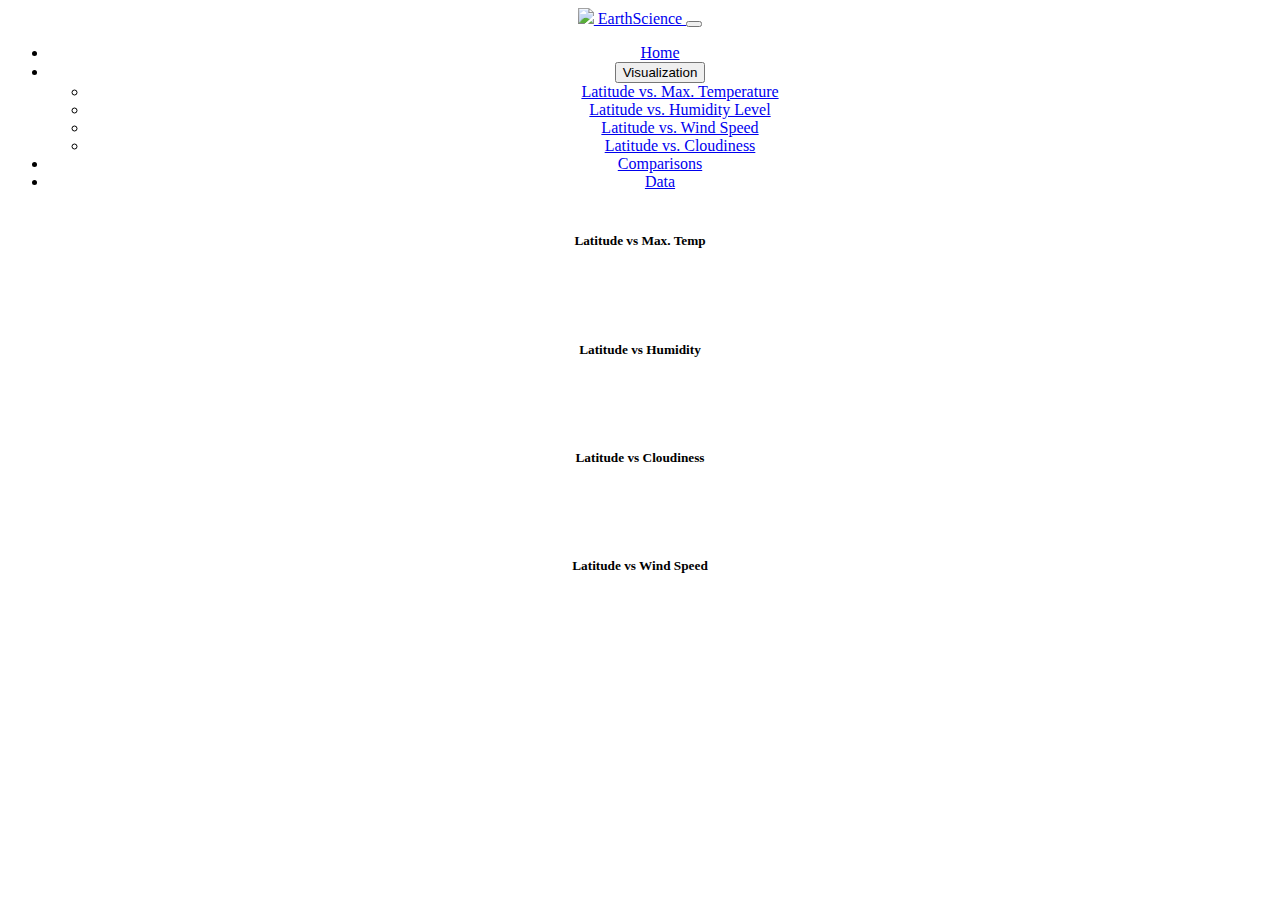
==== comparison.html @ d390e805 "add responsive columns to comparison.html" ====
<!DOCTYPE html>
<html lang="en-us">
    <head>
        <meta charset="UTF-8">
        <title>Latitude vs. All Metrics - EarthScience</title>

        <!--Bring in bootstrap -->
        <link href="https://cdn.jsdelivr.net/npm/bootstrap@5.0.0-beta1/dist/css/bootstrap.min.css" 
                rel="stylesheet" integrity="sha384-giJF6kkoqNQ00vy+HMDP7azOuL0xtbfIcaT9wjKHr8RbDVddVHyTfAAsrekwKmP1" 
                crossorigin="anonymous">

        <link rel='stylesheet' href="style.css"> 
        <script src="index.js" type="text/javascript" defer></script>
   
    </head>
    <body class="d-flex flex-column min-vh-100">
        
      <nav class="navbar navbar-expand-lg navbar-light bg-light">
        <div class="container-fluid">
          <a class="navbar-brand" href="#">
            <img src="Resources/assets/globe.png" width="40">  
            EarthScience
        </a>
          <button class="navbar-toggler" type="button" data-bs-toggle="collapse" data-bs-target="#navbarNav" aria-controls="navbarNav" aria-expanded="false" aria-label="Toggle navigation">
            <span class="navbar-toggler-icon"></span>
          </button>
          <div class="collapse navbar-collapse" id="navbarNav">
            <ul class="navbar-nav">
              <li class="nav-item">
                <a class="nav-link" aria-current="page" href="index.html">Home</a>
              </li>
              <li class="nav-item">
                <div class="dropdown">
                  <button class="btn btn-secondary dropdown-toggle" type="button" id="dropdownMenuButton" data-bs-toggle="dropdown" aria-expanded="false">
                    Visualization
                  </button>
                  <ul class="dropdown-menu" aria-labelledby="dropdownMenuButton">
                    <li><a class="dropdown-item" href="vis-max-temp.html">Latitude vs. Max. Temperature</a></li>
                    <li><a class="dropdown-item" href="viz-humid-level.html">Latitude vs. Humidity Level</a></li>
                    <li><a class="dropdown-item" href="viz-wind-speed.html">Latitude vs. Wind Speed</a></li>
                    <li><a class="dropdown-item" href="viz-cloud.html">Latitude vs. Cloudiness</a></li>
                  </ul>
                </div>

              </li>
              <li class="nav-item">
                <a class="nav-link active" href="comparison.html">Comparisons</a>
              </li>
              <li class="nav-item">
                <a class="nav-link" href="data.html" target="_self">Data</a>
              </li>
            </ul>
          </div>
        </div>
    </nav>

          <div class="container">
            <div class="row justify-content-md-center">
              <div class="col-xl-6 col-lg-6 col-md-6 col-sm-6">
                  <h5 class="compare"><strong >Latitude vs Max. Temp</strong></h5>
                  <img class="all-plot-img" src="Resources/assets/max-temp.png" alt="">
              </div>
              <div class="col-xl-6 col-lg-6 col-md-6 col-sm-6">
                  <h5 class="compare"><strong >Latitude vs Humidity</strong></h5>
                  <img class="all-plot-img" src="Resources/assets/humidity.png" alt="">
              </div>
              <div class="col-xl-6 col-lg-6 col-md-6 col-sm-6">
                  <h5 class="compare"><strong >Latitude vs Cloudiness</strong></h5>
                  <img class="all-plot-img" src="Resources/assets/cloudiness.png" alt="">
              </div>
              <div class="col-xl-6 col-lg-6 col-md-6 col-sm-6">
                  <h5 class="compare"><strong >Latitude vs Wind Speed</strong></h5>
                  <img class="all-plot-img" src="Resources/assets/wind-speed.png" alt="">
              </div>
            </div>
          </div>

          <template id="common-footer"></template>

        <script src="https://code.jquery.com/jquery-3.3.1.slim.min.js" integrity="sha384-q8i/X+965DzO0rT7abK41JStQIAqVgRVzpbzo5smXKp4YfRvH+8abtTE1Pi6jizo" crossorigin="anonymous"></script>
        <script src="https://cdn.jsdelivr.net/npm/@popperjs/core@2.5.4/dist/umd/popper.min.js" integrity="sha384-q2kxQ16AaE6UbzuKqyBE9/u/KzioAlnx2maXQHiDX9d4/zp8Ok3f+M7DPm+Ib6IU" crossorigin="anonymous"></script>
        <script src="https://cdn.jsdelivr.net/npm/bootstrap@5.0.0-beta1/dist/js/bootstrap.min.js" integrity="sha384-pQQkAEnwaBkjpqZ8RU1fF1AKtTcHJwFl3pblpTlHXybJjHpMYo79HY3hIi4NKxyj" crossorigin="anonymous"></script>
    </body>
</html>
---- style.css ----
/* for all pages */

body {
    text-align: center;
}

h3, h4 {
    border-bottom: 2px solid grey;
    border-bottom-style: double;
    padding: 20px;
}

h5 {
    text-align: center;
    padding-top: 20px;
    padding-bottom: 10px;
}

p {
    padding-top: 20px;
    text-indent: 30px;
    text-align: justify;
}

.col-6, .col-4 {
    float: left;
}

.col-6 {
    width: 60%;
}
.col-4 {
    width: 40%;
}

/* Footer */

.list-inline {
    padding-top: 20px;

}

.copyright {
    text-align: center;
    
}

/* index.html only*/
#nest-column {
    float:left;
    padding: 10px;
    width: 50%;  
}

.preview {
    width: 100%;
}

.h4-indx {
    padding-top: 25px;
}

/* comparison.html only */
.all-plot-img {
    width: 80%;
}
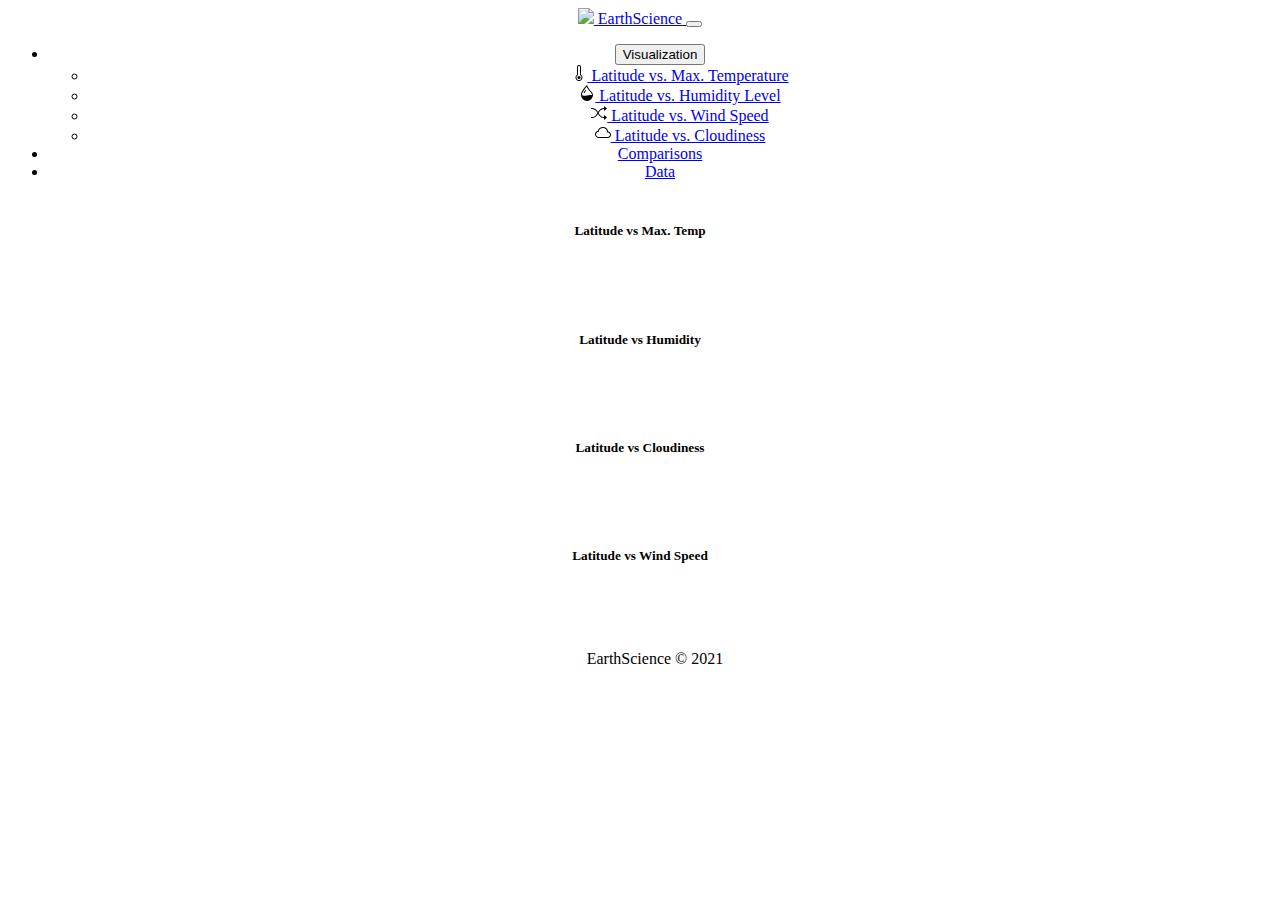
==== commit c883bf9a: "add textfor each page, icons for dropdown button" ====
--- a/comparison.html
+++ b/comparison.html
@@ -17,7 +17,7 @@
         
       <nav class="navbar navbar-expand-lg navbar-light bg-light">
         <div class="container-fluid">
-          <a class="navbar-brand" href="#">
+          <a class="navbar-brand" href="index.html">
             <img src="Resources/assets/globe.png" width="40">  
             EarthScience
         </a>
@@ -25,20 +25,33 @@
             <span class="navbar-toggler-icon"></span>
           </button>
           <div class="collapse navbar-collapse" id="navbarNav">
-            <ul class="navbar-nav">
-              <li class="nav-item">
-                <a class="nav-link" aria-current="page" href="index.html">Home</a>
-              </li>
+            <ul class="navbar-nav ms-auto">
               <li class="nav-item">
                 <div class="dropdown">
                   <button class="btn btn-secondary dropdown-toggle" type="button" id="dropdownMenuButton" data-bs-toggle="dropdown" aria-expanded="false">
                     Visualization
                   </button>
                   <ul class="dropdown-menu" aria-labelledby="dropdownMenuButton">
-                    <li><a class="dropdown-item" href="vis-max-temp.html">Latitude vs. Max. Temperature</a></li>
-                    <li><a class="dropdown-item" href="viz-humid-level.html">Latitude vs. Humidity Level</a></li>
-                    <li><a class="dropdown-item" href="viz-wind-speed.html">Latitude vs. Wind Speed</a></li>
-                    <li><a class="dropdown-item" href="viz-cloud.html">Latitude vs. Cloudiness</a></li>
+                    <li><a class="dropdown-item" href="vis-max-temp.html">
+                          <img src="Resources/assets/thermometer.svg">
+                          Latitude vs. Max. Temperature
+                        </a>
+                      </li>
+                    <li><a class="dropdown-item" href="viz-humid-level.html">
+                          <img src="Resources/assets/droplet-half.svg">
+                            Latitude vs. Humidity Level
+                          </a>
+                      </li>
+                    <li><a class="dropdown-item" href="viz-wind-speed.html">
+                          <img src="Resources/assets/shuffle.svg">
+                          Latitude vs. Wind Speed
+                        </a>
+                      </li>
+                    <li><a class="dropdown-item" href="viz-cloud.html">
+                          <img src="Resources/assets/cloud.svg">
+                          Latitude vs. Cloudiness
+                        </a>
+                      </li>
                   </ul>
                 </div>
 
--- a/style.css
+++ b/style.css
@@ -33,6 +33,7 @@
     width: 40%;
 }
 
+
 /* Footer */
 
 .list-inline {
@@ -63,4 +64,10 @@
 /* comparison.html only */
 .all-plot-img {
     width: 80%;
+}
+
+/* Visualization */
+.vis-text {
+    padding-top: 100px;
+    
 }